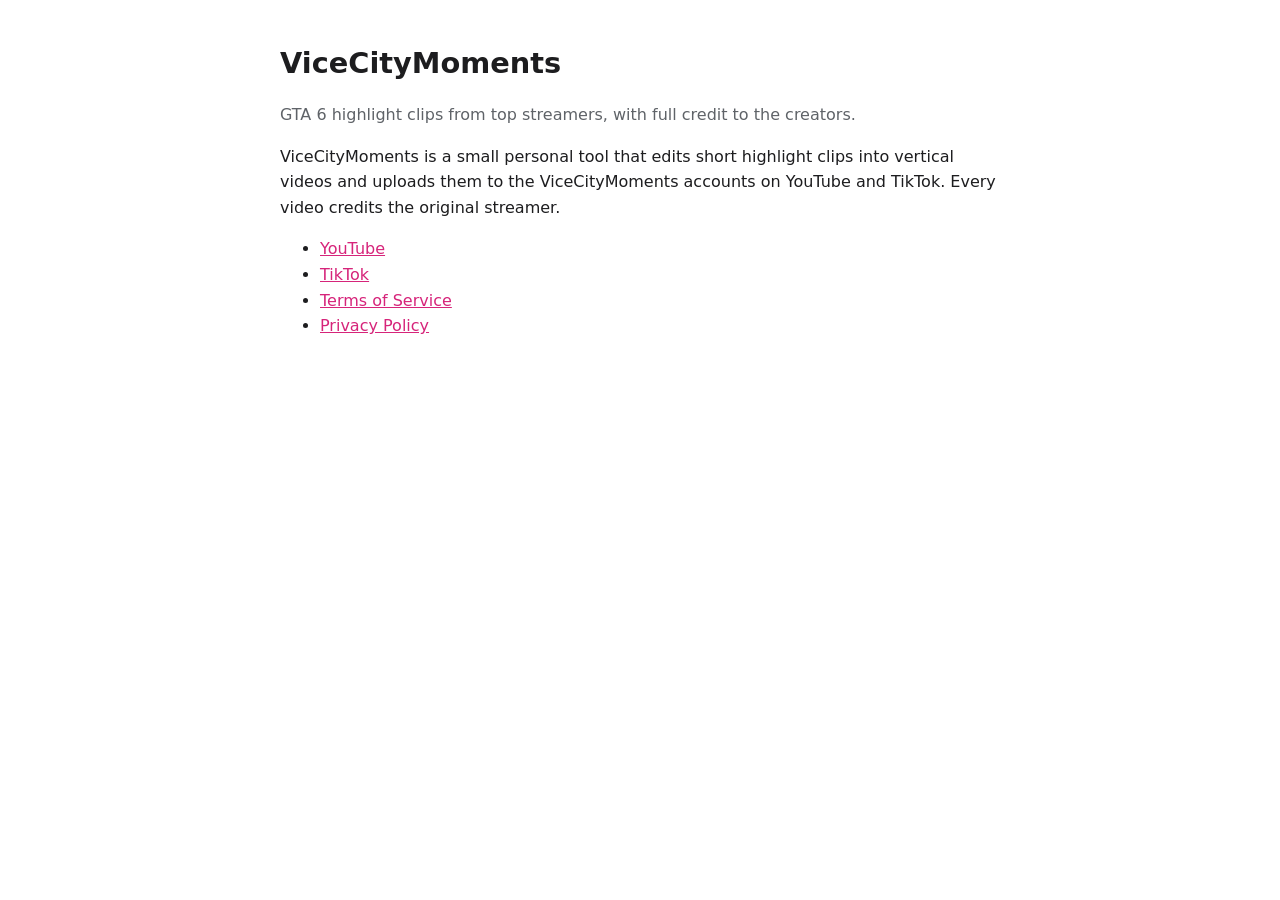
==== docs/index.html @ 93be1bd1 "Páginas de Termos e Privacidade (GitHub Pages) para a app do TikTok" ====
<!doctype html><html lang="en"><head><meta charset="utf-8"><meta name="viewport" content="width=device-width,initial-scale=1">
<title>ViceCityMoments</title><link rel="stylesheet" href="style.css"></head><body><main>
<h1>ViceCityMoments</h1>
<p class="muted">GTA 6 highlight clips from top streamers, with full credit to the creators.</p>
<p>ViceCityMoments is a small personal tool that edits short highlight clips into vertical videos and uploads them to the ViceCityMoments accounts on YouTube and TikTok. Every video credits the original streamer.</p>
<ul>
<li><a href="https://www.youtube.com/@ViceCityMoments_G_VI">YouTube</a></li>
<li><a href="https://www.tiktok.com/@ViceCityMoments_G_VI">TikTok</a></li>
<li><a href="terms.html">Terms of Service</a></li>
<li><a href="privacy.html">Privacy Policy</a></li>
</ul>
</main></body></html>
---- docs/style.css ----
:root{--bg:#fff;--fg:#1d1d1f;--muted:#5f6368;--accent:#d6247a}
@media (prefers-color-scheme:dark){:root{--bg:#121218;--fg:#ececf1;--muted:#a0a0ab;--accent:#ff5cae}}
body{background:var(--bg);color:var(--fg);font:16px/1.6 system-ui,-apple-system,Segoe UI,Roboto,sans-serif;margin:0;padding:0 16px}
main{max-width:720px;margin:40px auto 80px}
h1{font-size:1.8rem;margin-bottom:.2em}h2{font-size:1.15rem;margin-top:2em}
.muted{color:var(--muted)}a{color:var(--accent)}
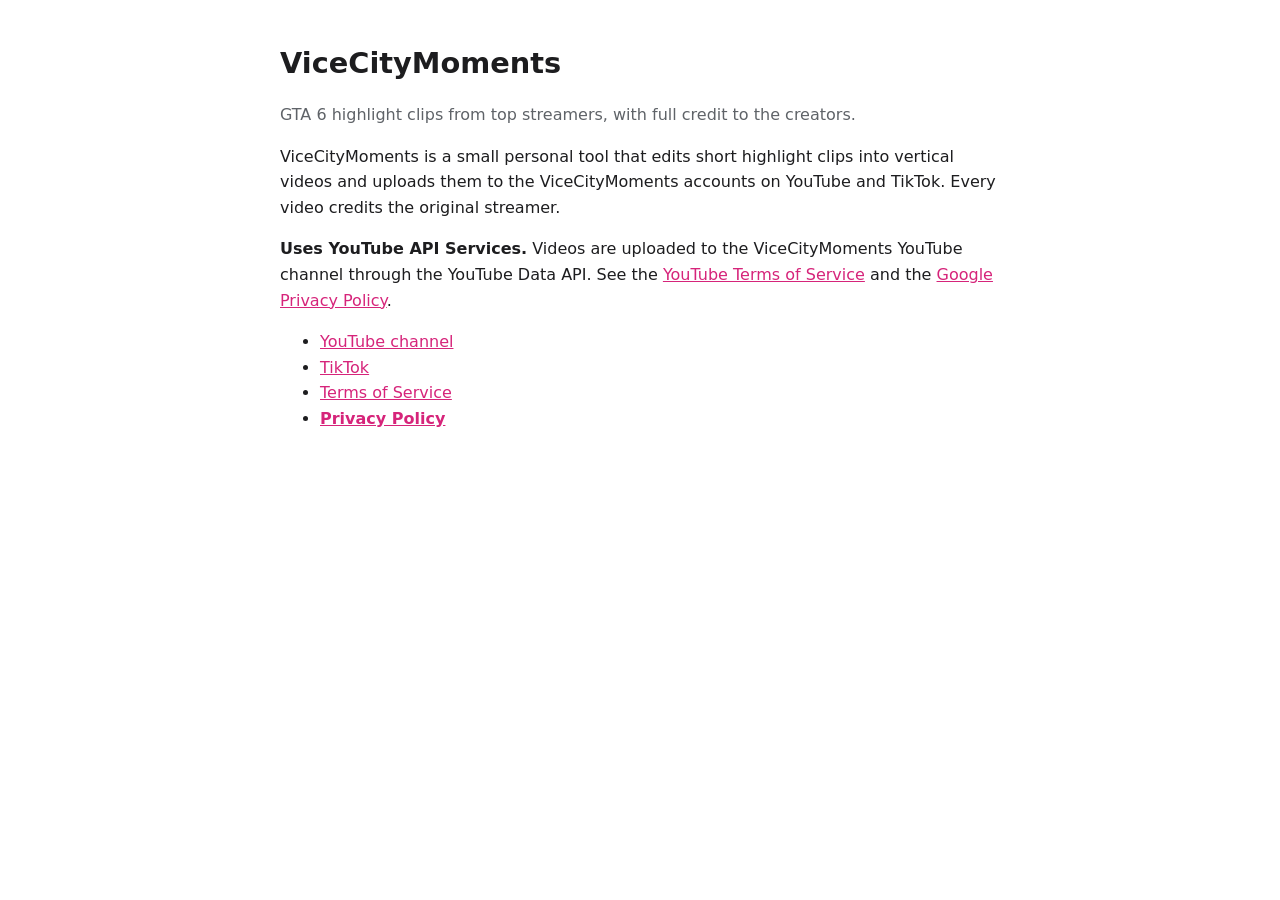
==== commit 9f4107da: "Páginas: secções da API do YouTube, Google Privacy Policy e revogação" ====
--- a/docs/index.html
+++ b/docs/index.html
@@ -3,10 +3,11 @@
 <h1>ViceCityMoments</h1>
 <p class="muted">GTA 6 highlight clips from top streamers, with full credit to the creators.</p>
 <p>ViceCityMoments is a small personal tool that edits short highlight clips into vertical videos and uploads them to the ViceCityMoments accounts on YouTube and TikTok. Every video credits the original streamer.</p>
+<p><strong>Uses YouTube API Services.</strong> Videos are uploaded to the ViceCityMoments YouTube channel through the YouTube Data API. See the <a href="https://www.youtube.com/t/terms">YouTube Terms of Service</a> and the <a href="https://policies.google.com/privacy">Google Privacy Policy</a>.</p>
 <ul>
-<li><a href="https://www.youtube.com/@ViceCityMoments_G_VI">YouTube</a></li>
+<li><a href="https://www.youtube.com/@ViceCityMoments_G_VI">YouTube channel</a></li>
 <li><a href="https://www.tiktok.com/@ViceCityMoments_G_VI">TikTok</a></li>
 <li><a href="terms.html">Terms of Service</a></li>
-<li><a href="privacy.html">Privacy Policy</a></li>
+<li><a href="privacy.html"><strong>Privacy Policy</strong></a></li>
 </ul>
 </main></body></html>
